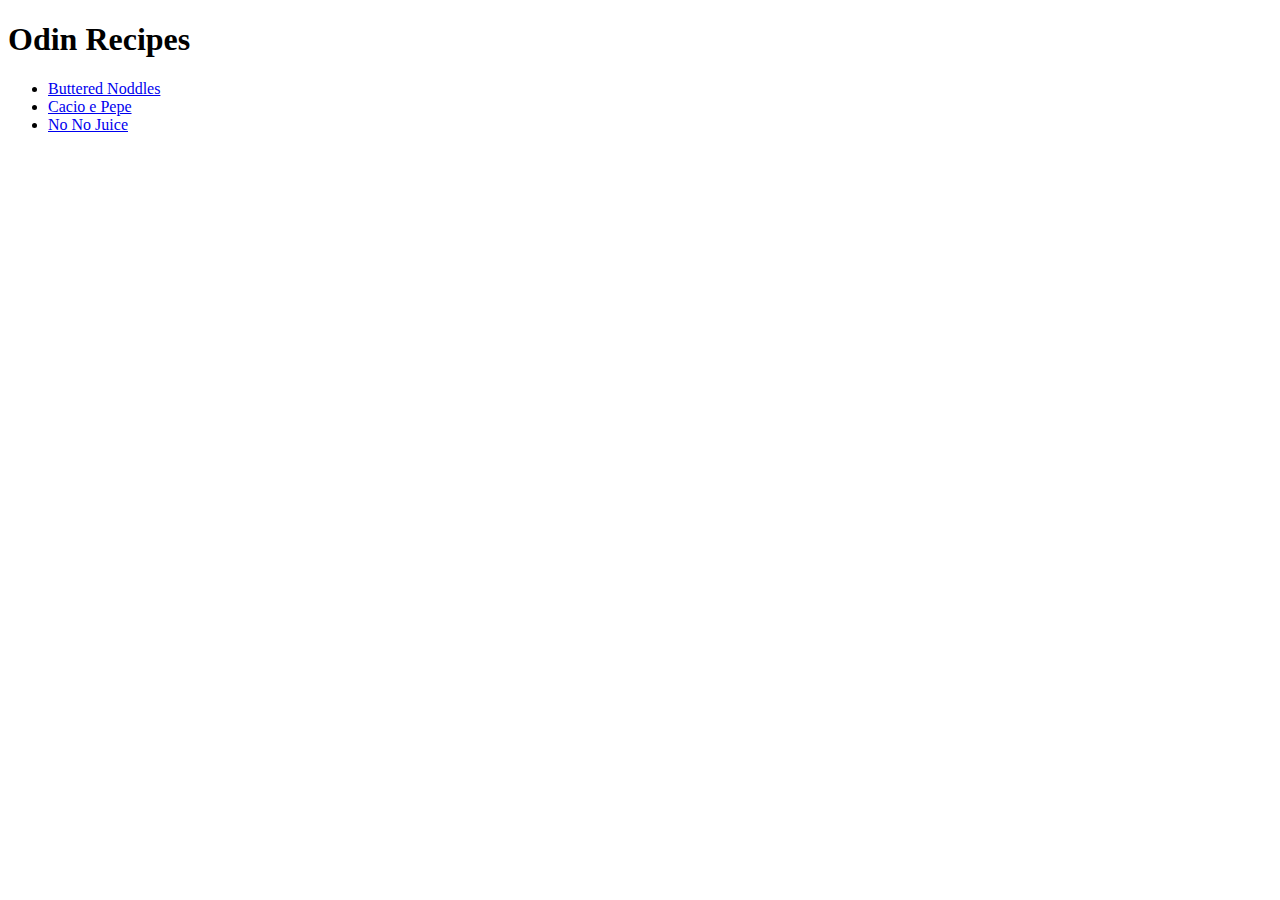
==== index.html @ 4fd5572d "add index and recipes directory and recipe files" ====
<!DOCTYPE html>
<html lang="en">
    <head>
        <meta charset="UTF-8">
        <title>We gotta cook, Jesse.</title>
    </head>
    <body>
        <h1>Odin Recipes</h1>
        <ul>
            <li><a href="./recipes/buttered-noodles.html">Buttered Noddles</a></li>
            <li><a href="./recipes/cacio-e-pepe.html">Cacio e Pepe</a></li>
            <li><a href="./recipes/nono-juice.html">No No Juice</a></li>
        </ul>
    </body>

</html>
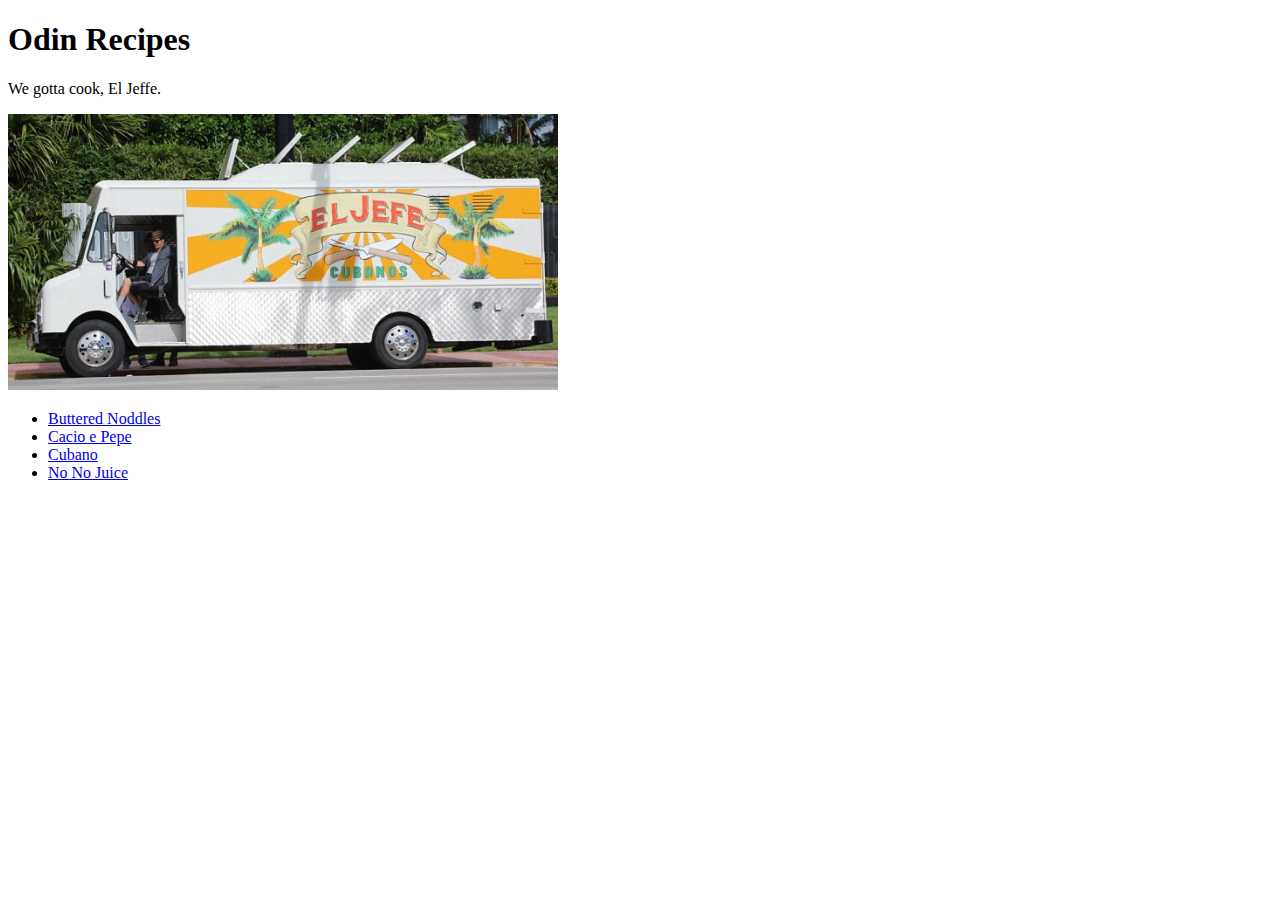
==== commit d232bec5: "add basic structure and images to all pages" ====
--- a/index.html
+++ b/index.html
@@ -6,9 +6,15 @@
     </head>
     <body>
         <h1>Odin Recipes</h1>
+        
+        <p>We gotta cook, El Jeffe.</p>
+        
+        <img src="./images/chef.png" width="550">
+        
         <ul>
             <li><a href="./recipes/buttered-noodles.html">Buttered Noddles</a></li>
             <li><a href="./recipes/cacio-e-pepe.html">Cacio e Pepe</a></li>
+            <li><a href="./recipes/cubano.html">Cubano</a></li>
             <li><a href="./recipes/nono-juice.html">No No Juice</a></li>
         </ul>
     </body>
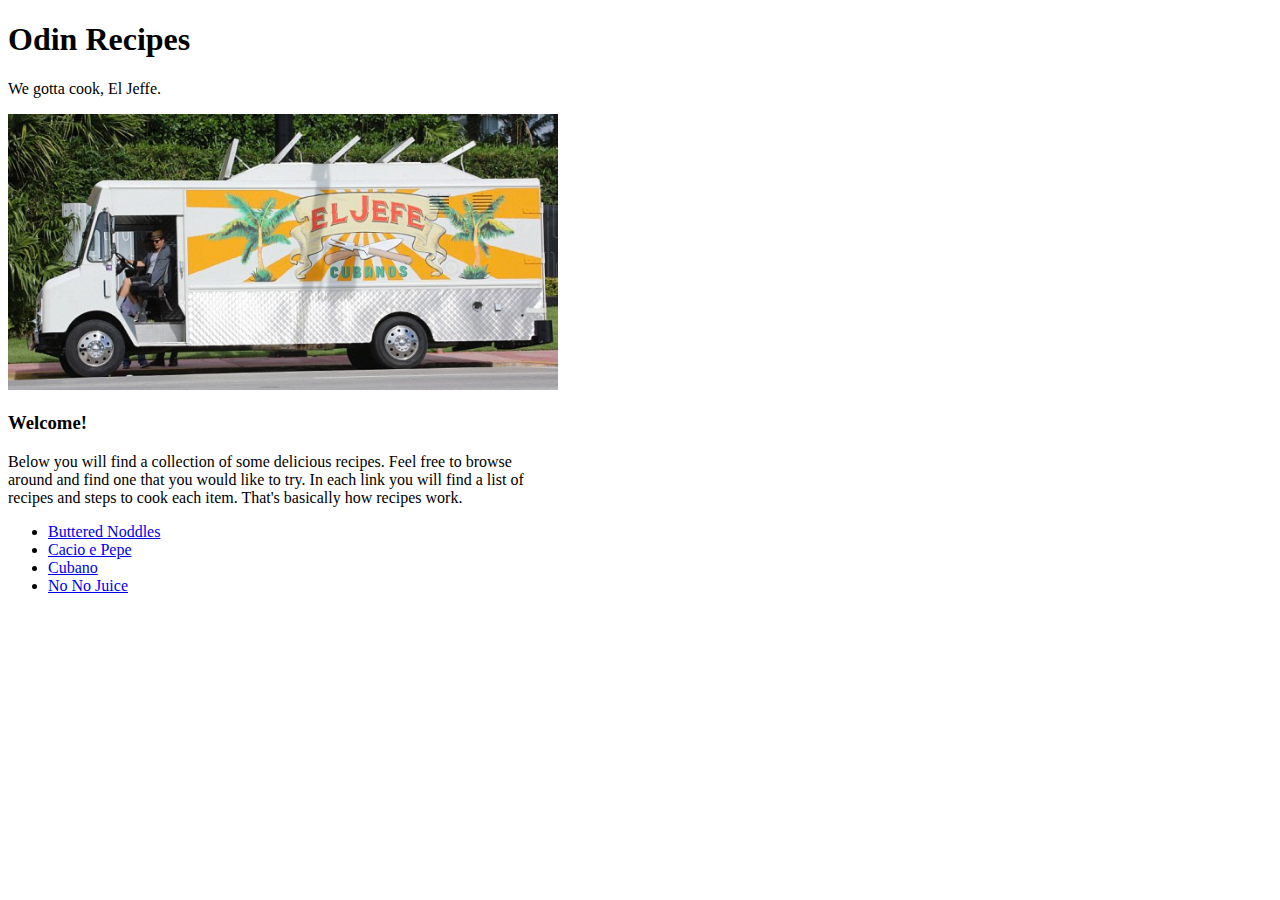
==== commit 671eeddc: "Add word wrap style to all html files" ====
--- a/index.html
+++ b/index.html
@@ -3,6 +3,12 @@
     <head>
         <meta charset="UTF-8">
         <title>We gotta cook, Jesse.</title>
+        <style>
+            div {
+                width: 550px;
+                word-wrap: normal;
+            }
+        </style>
     </head>
     <body>
         <h1>Odin Recipes</h1>
@@ -10,7 +16,8 @@
         <p>We gotta cook, El Jeffe.</p>
         
         <img src="./images/chef.png" width="550">
-        
+        <h3>Welcome!</h3>
+        <div>Below you will find a collection of some delicious recipes. Feel free to browse around and find one that you would like to try. In each link you will find a list of recipes and steps to cook each item. That's basically how recipes work.</div>
         <ul>
             <li><a href="./recipes/buttered-noodles.html">Buttered Noddles</a></li>
             <li><a href="./recipes/cacio-e-pepe.html">Cacio e Pepe</a></li>
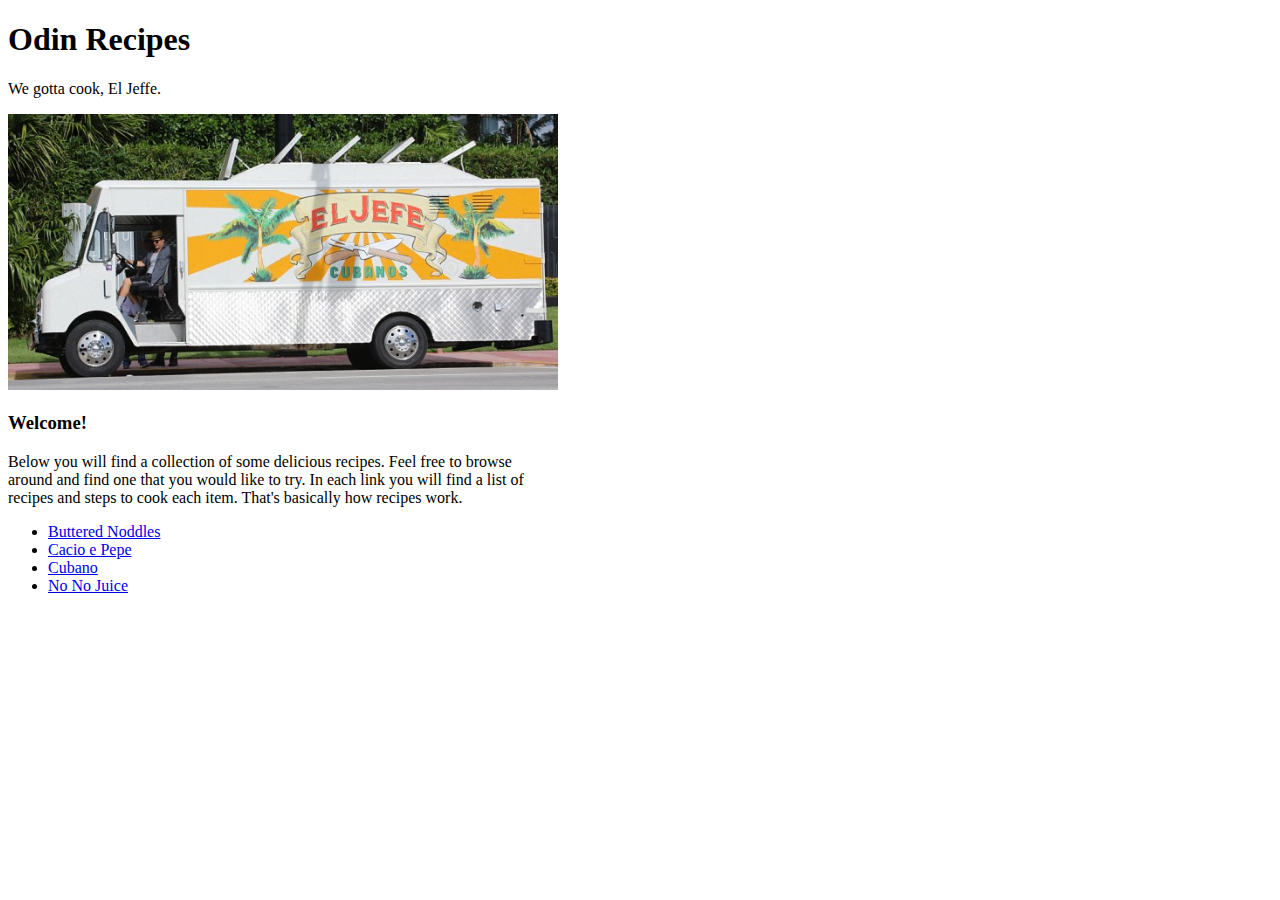
==== commit 9c062dc8: "Add descriptions to all recipes" ====
--- a/index.html
+++ b/index.html
@@ -16,8 +16,11 @@
         <p>We gotta cook, El Jeffe.</p>
         
         <img src="./images/chef.png" width="550">
+        
         <h3>Welcome!</h3>
-        <div>Below you will find a collection of some delicious recipes. Feel free to browse around and find one that you would like to try. In each link you will find a list of recipes and steps to cook each item. That's basically how recipes work.</div>
+        <div>
+            Below you will find a collection of some delicious recipes. Feel free to browse around and find one that you would like to try. In each link you will find a list of recipes and steps to cook each item. That's basically how recipes work.
+        </div>
         <ul>
             <li><a href="./recipes/buttered-noodles.html">Buttered Noddles</a></li>
             <li><a href="./recipes/cacio-e-pepe.html">Cacio e Pepe</a></li>
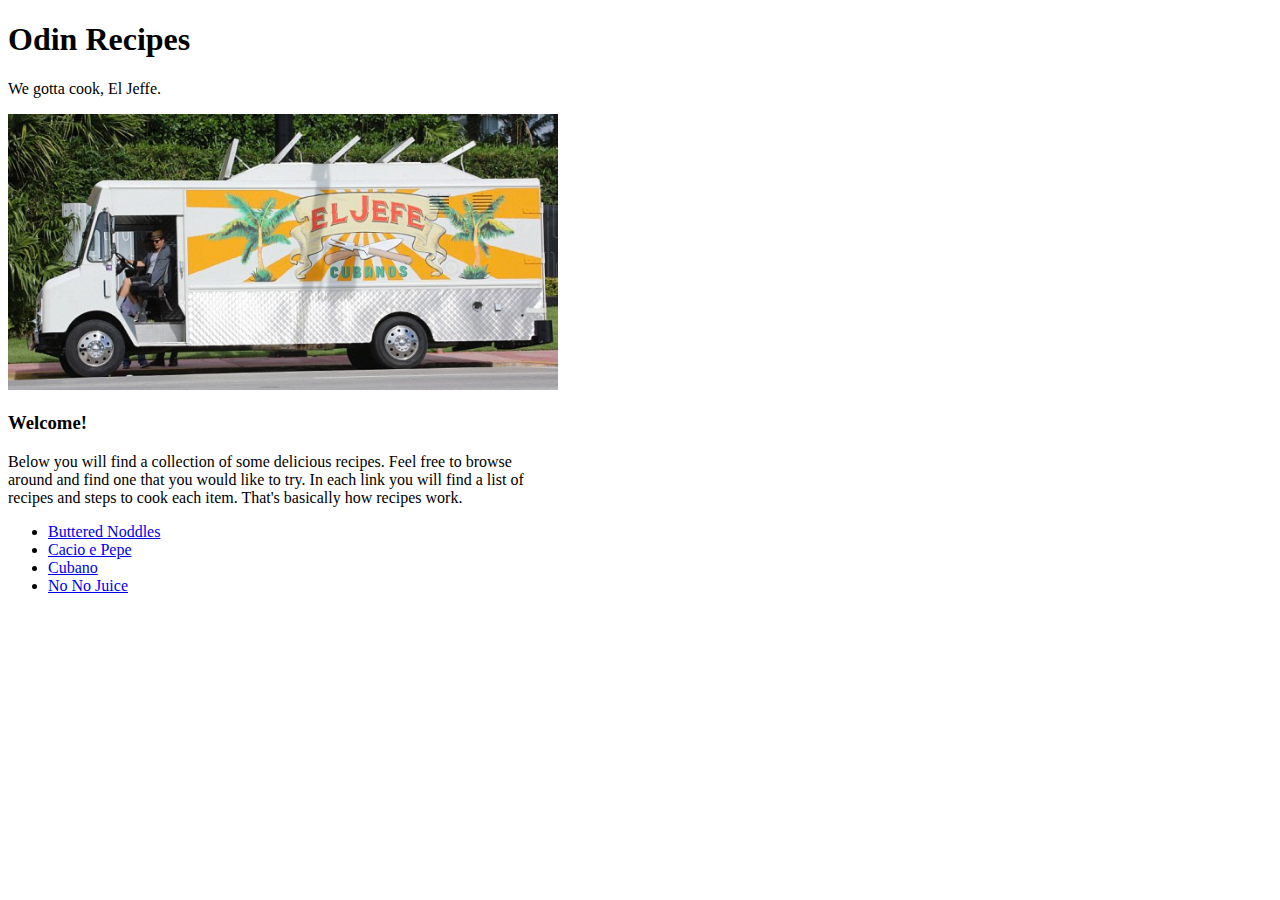
==== commit 13ce8879: "add alt messages to all images for accessibility" ====
--- a/index.html
+++ b/index.html
@@ -15,7 +15,7 @@
         
         <p>We gotta cook, El Jeffe.</p>
         
-        <img src="./images/chef.png" width="550">
+        <img src="./images/chef.png" alt="Picture of food truck from the movie chef" width="550">
         
         <h3>Welcome!</h3>
         <div>
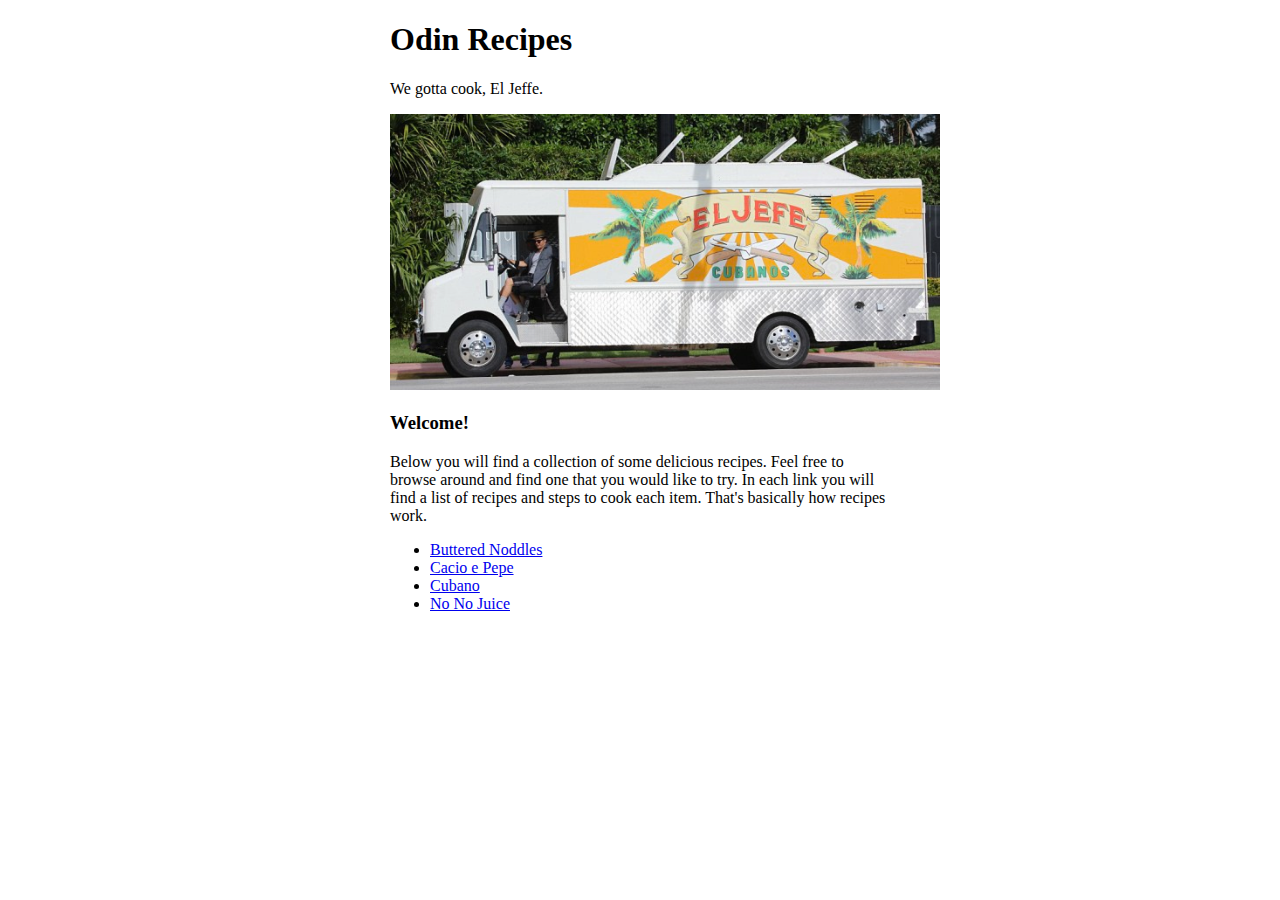
==== commit 82f31b09: "modify body width and center body" ====
--- a/index.html
+++ b/index.html
@@ -3,12 +3,7 @@
     <head>
         <meta charset="UTF-8">
         <title>We gotta cook, Jesse.</title>
-        <style>
-            div {
-                width: 550px;
-                word-wrap: normal;
-            }
-        </style>
+        <link rel="stylesheet" href="style.css">
     </head>
     <body>
         <h1>Odin Recipes</h1>
--- a/style.css
+++ b/style.css
@@ -0,0 +1,19 @@
+body {
+    width: 500px;
+    margin: 0 auto;
+}
+
+
+
+
+/* div {
+    width: 550px;
+    word-wrap: normal;
+} */
+
+/*
+h2 {
+    background-color: orange;
+    color: white;
+}
+*/